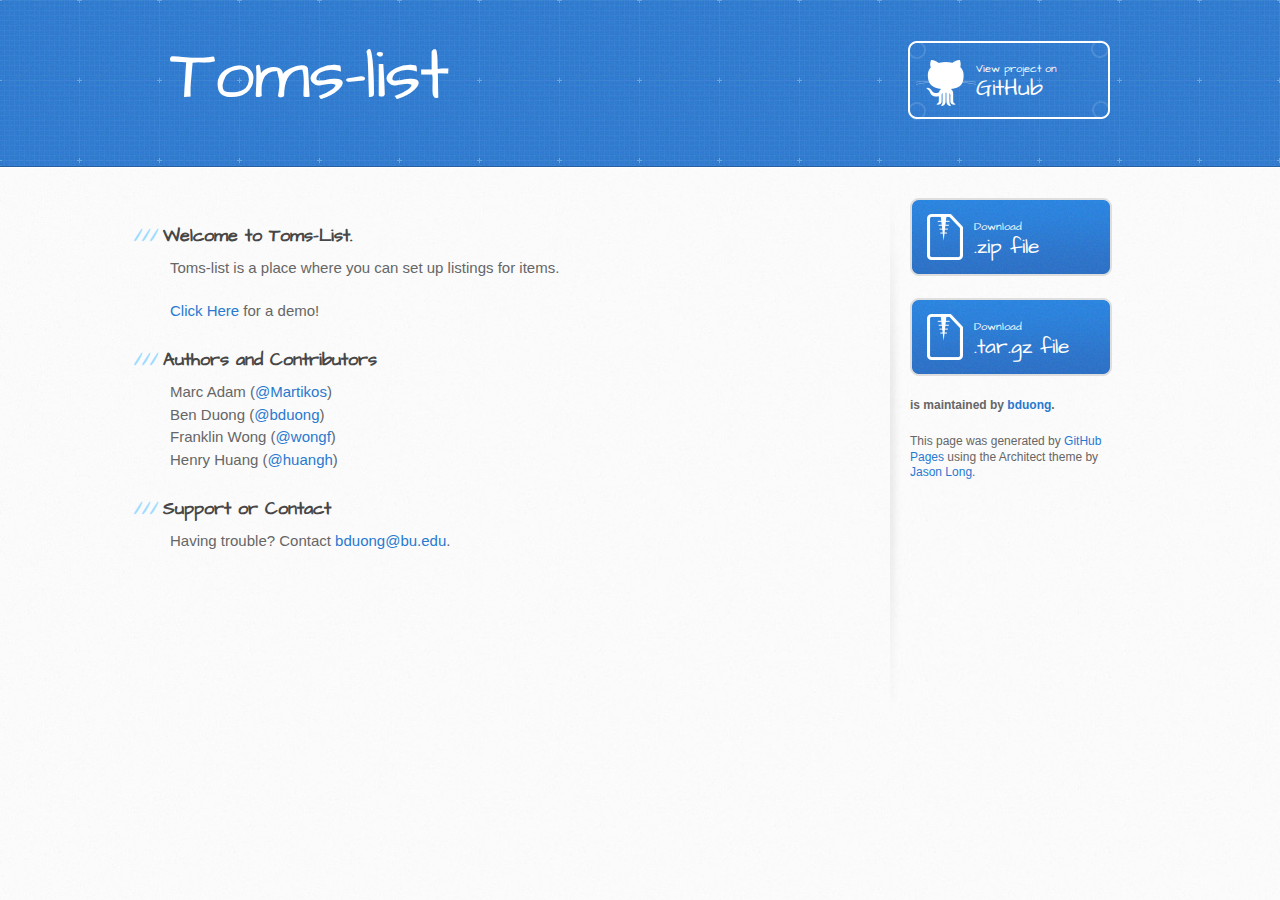
==== index.html @ 92aba210 "Create gh-pages branch via GitHub" ====
<!DOCTYPE html>
<html>
  <head>
    <meta charset='utf-8'>
    <meta http-equiv="X-UA-Compatible" content="chrome=1">
    <meta name="viewport" content="width=device-width, initial-scale=1, maximum-scale=1">
    <link href='https://fonts.googleapis.com/css?family=Architects+Daughter' rel='stylesheet' type='text/css'>
    <link rel="stylesheet" type="text/css" href="stylesheets/stylesheet.css" media="screen" />
    <link rel="stylesheet" type="text/css" href="stylesheets/pygment_trac.css" media="screen" />
    <link rel="stylesheet" type="text/css" href="stylesheets/print.css" media="print" />

    <!--[if lt IE 9]>
    <script src="//html5shiv.googlecode.com/svn/trunk/html5.js"></script>
    <![endif]-->

    <title>Toms-list by bduong</title>
  </head>

  <body>
    <header>
      <div class="inner">
        <h1>Toms-list</h1>
        <h2></h2>
        <a href="https://github.com/bduong/toms-list" class="button"><small>View project on</small>GitHub</a>
      </div>
    </header>

    <div id="content-wrapper">
      <div class="inner clearfix">
        <section id="main-content">
          <h3>Welcome to Toms-List.</h3>

<p>Toms-list is a place where you can set up listings for items.</p>

<p><a href="toms-list.apphb.com">Click Here</a> for a demo!</p>

<h3>Authors and Contributors</h3>

<p>Marc Adam (<a href="https://github.com/Martikos" class="user-mention">@Martikos</a>)<br>
Ben Duong (<a href="https://github.com/bduong" class="user-mention">@bduong</a>)<br>
Franklin Wong (<a href="https://github.com/wongf" class="user-mention">@wongf</a>)<br>
Henry Huang (<a href="https://github.com/huangh" class="user-mention">@huangh</a>)<br></p>

<h3>Support or Contact</h3>

<p>Having trouble? Contact <a href="mailto:bduong@bu.edu">bduong@bu.edu</a>.</p>
        </section>

        <aside id="sidebar">
          <a href="https://github.com/bduong/toms-list/zipball/master" class="button">
            <small>Download</small>
            .zip file
          </a>
          <a href="https://github.com/bduong/toms-list/tarball/master" class="button">
            <small>Download</small>
            .tar.gz file
          </a>

          <p class="repo-owner"><a href="https://github.com/bduong/toms-list"></a> is maintained by <a href="https://github.com/bduong">bduong</a>.</p>

          <p>This page was generated by <a href="pages.github.com">GitHub Pages</a> using the Architect theme by <a href="http://twitter.com/jasonlong">Jason Long</a>.</p>
        </aside>
      </div>
    </div>

  
  </body>
</html>
---- stylesheets/stylesheet.css ----
/* http://meyerweb.com/eric/tools/css/reset/ 
   v2.0 | 20110126
   License: none (public domain)
*/
html, body, div, span, applet, object, iframe,
h1, h2, h3, h4, h5, h6, p, blockquote, pre,
a, abbr, acronym, address, big, cite, code,
del, dfn, em, img, ins, kbd, q, s, samp,
small, strike, strong, sub, sup, tt, var,
b, u, i, center,
dl, dt, dd, ol, ul, li,
fieldset, form, label, legend,
table, caption, tbody, tfoot, thead, tr, th, td,
article, aside, canvas, details, embed, 
figure, figcaption, footer, header, hgroup, 
menu, nav, output, ruby, section, summary,
time, mark, audio, video {
	margin: 0;
	padding: 0;
	border: 0;
	font-size: 100%;
	font: inherit;
	vertical-align: baseline;
}
/* HTML5 display-role reset for older browsers */
article, aside, details, figcaption, figure, 
footer, header, hgroup, menu, nav, section {
	display: block;
}
body {
	line-height: 1;
}
ol, ul {
	list-style: none;
}
blockquote, q {
	quotes: none;
}
blockquote:before, blockquote:after,
q:before, q:after {
	content: '';
	content: none;
}
table {
	border-collapse: collapse;
	border-spacing: 0;
}

/* LAYOUT STYLES */
body {
  font-size: 15px;
  line-height: 1.5; 
  background: #fafafa url(../images/body-bg.jpg) 0 0 repeat;
  font-family: 'Helvetica Neue', Helvetica, Arial, serif;
  font-weight: 400;
  color: #666;
}

a {
  color: #2879d0;
}
a:hover {
  color: #2268b2;
}

header {
  padding-top: 40px;
  padding-bottom: 40px;
  font-family: 'Architects Daughter', 'Helvetica Neue', Helvetica, Arial, serif; 
  background: #2e7bcf url(../images/header-bg.jpg) 0 0 repeat-x;
  border-bottom: solid 1px #275da1;
}

header h1 {
  letter-spacing: -1px;
  font-size: 72px;
  color: #fff;
  line-height: 1;
  margin-bottom: 0.2em;
  width: 540px;
}

header h2 {
  font-size: 26px;
  color: #9ddcff;
  font-weight: normal;
  line-height: 1.3;
  width: 540px;
  letter-spacing: 0;
}

.inner {
  position: relative;
  width: 940px;
  margin: 0 auto;
}

#content-wrapper {
  border-top: solid 1px #fff;
  padding-top: 30px;
}

#main-content {
  width: 690px;
  float: left;
}

#main-content img {
  max-width: 100%;
}

aside#sidebar {
  width: 200px;
  padding-left: 20px;
  min-height: 504px;
  float: right;
  background: transparent url(../images/sidebar-bg.jpg) 0 0 no-repeat;
  font-size: 12px;
  line-height: 1.3;
}

aside#sidebar p.repo-owner,
aside#sidebar p.repo-owner a {
  font-weight: bold;
}

#downloads {
  margin-bottom: 40px;
}

a.button {
  width: 134px;
  height: 58px;
  line-height: 1.2;
  font-size: 23px;
  color: #fff;
  padding-left: 68px;
  padding-top: 22px;
  font-family: 'Architects Daughter', 'Helvetica Neue', Helvetica, Arial, serif; 
}
a.button small {
  display: block;
  font-size: 11px;
}
header a.button {
  position: absolute;
  right: 0;
  top: 0;
  background: transparent url(../images/github-button.png) 0 0 no-repeat;
}
aside a.button {
  width: 138px;
  padding-left: 64px;
  display: block;
  background: transparent url(../images/download-button.png) 0 0 no-repeat;
  margin-bottom: 20px;
  font-size: 21px;
}

code, pre {
  font-family: Monaco, "Bitstream Vera Sans Mono", "Lucida Console", Terminal, monospace;
  color: #222;
  margin-bottom: 30px;
  font-size: 13px;
}

code {
  background-color: #f2f8fc;
  border: solid 1px #dbe7f3;
  padding: 0 3px;
}

pre {
  padding: 20px;
  background: #fff;
  text-shadow: none;
  overflow: auto;
  border: solid 1px #f2f2f2;
}
pre code {
  color: #2879d0;
  background-color: #fff;
  border: none;
  padding: 0;
}

ul, ol, dl {
  margin-bottom: 20px;
}


/* COMMON STYLES */

hr {
  height: 1px;
  line-height: 1px;
  margin-top: 1em;
  padding-bottom: 1em;
  border: none;
  background: transparent url('../images/hr.png') 0 0 no-repeat;
}

table {
  width: 100%;
  border: 1px solid #ebebeb;
}

th {
  font-weight: 500;
}

td {
  border: 1px solid #ebebeb;
  text-align: center; 
  font-weight: 300;
}

form {
  background: #f2f2f2;
  padding: 20px;
  
}


/* GENERAL ELEMENT TYPE STYLES */

#main-content h1 {
  font-family: 'Architects Daughter', 'Helvetica Neue', Helvetica, Arial, serif; 
  font-size: 2.8em;
  letter-spacing: -1px;
  color: #474747;
} 

#main-content h1:before {
  content: "/";
  color: #9ddcff;
  padding-right: 0.3em;
  margin-left: -0.9em;
}

#main-content h2 {
  font-family: 'Architects Daughter', 'Helvetica Neue', Helvetica, Arial, serif; 
  font-size: 22px;
  font-weight: bold;
  margin-bottom: 8px;
  color: #474747;
} 
#main-content h2:before {
  content: "//";
  color: #9ddcff;
  padding-right: 0.3em;
  margin-left: -1.5em;
}

#main-content h3 {
  font-family: 'Architects Daughter', 'Helvetica Neue', Helvetica, Arial, serif; 
  font-size: 18px;
  font-weight: bold;
  margin-top: 24px;
  margin-bottom: 8px;
  color: #474747;
} 
 
#main-content h3:before {
  content: "///";
  color: #9ddcff;
  padding-right: 0.3em;
  margin-left: -2em;
}

#main-content h4 {
  font-family: 'Architects Daughter', 'Helvetica Neue', Helvetica, Arial, serif; 
  font-size: 15px;
  font-weight: bold;
  color: #474747;
} 

h4:before {
  content: "////";
  color: #9ddcff;
  padding-right: 0.3em;
  margin-left: -2.8em;
}

#main-content h5 {
  font-family: 'Architects Daughter', 'Helvetica Neue', Helvetica, Arial, serif; 
  font-size: 14px;
  color: #474747;
} 
h5:before {
  content: "/////";
  color: #9ddcff;
  padding-right: 0.3em;
  margin-left: -3.2em;
}

#main-content h6 {
  font-family: 'Architects Daughter', 'Helvetica Neue', Helvetica, Arial, serif; 
  font-size: .8em;
  color: #474747;
} 
h6:before {
  content: "//////";
  color: #9ddcff;
  padding-right: 0.3em;
  margin-left: -3.7em;
}

p {
  margin-bottom: 20px;
}
 
a {
  text-decoration: none;
}

p a {
  font-weight: 400;
}

blockquote {
  font-size: 1.6em;
  border-left: 10px solid #e9e9e9;
  margin-bottom: 20px;
  padding: 0 0 0 30px;
}

ul li {
  list-style: disc inside;
  padding-left: 20px;
}

ol li {
  list-style: decimal inside;
  padding-left: 3px;
}

dl dd {
  font-style: italic;
  font-weight: 100;
}

footer {
  background: transparent url('../images/hr.png') 0 0 no-repeat;
  margin-top: 40px;
  padding-top: 20px;
  padding-bottom: 30px;
  font-size: 13px;
  color: #aaa;
}

footer a {
  color: #666;
}
footer a:hover {
  color: #444;
}

/* MISC */
.clearfix:after {
  clear: both;
  content: '.';
  display: block;
  visibility: hidden;
  height: 0;
}

.clearfix {display: inline-block;}
* html .clearfix {height: 1%;}
.clearfix {display: block;}

/* #Media Queries
================================================== */

/* Smaller than standard 960 (devices and browsers) */
@media only screen and (max-width: 959px) {}

/* Tablet Portrait size to standard 960 (devices and browsers) */
@media only screen and (min-width: 768px) and (max-width: 959px) {
  .inner {
    width: 740px;
  }
  header h1, header h2 {
    width: 340px;
  }
  header h1 {
    font-size: 60px;
  }
  header h2 {
    font-size: 30px;
  }
  #main-content {
    width: 490px;
  }
  #main-content h1:before,
  #main-content h2:before,
  #main-content h3:before,
  #main-content h4:before,
  #main-content h5:before,
  #main-content h6:before {
    content: none;
    padding-right: 0;
    margin-left: 0;
  }
}

/* All Mobile Sizes (devices and browser) */
@media only screen and (max-width: 767px) {
  .inner {
    width: 93%;
  }
  header {
    padding: 20px 0;
  }
  header .inner {
    position: relative;
  }
  header h1, header h2 {
    width: 100%;
  }
  header h1 {
    font-size: 48px;
  }
  header h2 {
    font-size: 24px;
  }
  header a.button {
    background-image: none;
    width: auto;
    height: auto;
    display: inline-block;
    margin-top: 15px;
    padding: 5px 10px;
    position: relative;
    text-align: center;
    font-size: 13px;
    line-height: 1;
    background-color: #9ddcff;
    color: #2879d0;
    -moz-border-radius: 5px;
    -webkit-border-radius: 5px;                     
    border-radius: 5px;    
  }
  header a.button small {
    font-size: 13px;
    display: inline;
  }
  #main-content,
  aside#sidebar {
    float: none;
    width: 100% ! important;
  }
  aside#sidebar {
    background-image: none;
    margin-top: 20px;
    border-top: solid 1px #ddd;
    padding: 20px 0;
    min-height: 0;
  }
  aside#sidebar a.button {
    display: none;
  }
  #main-content h1:before,
  #main-content h2:before,
  #main-content h3:before,
  #main-content h4:before,
  #main-content h5:before,
  #main-content h6:before {
    content: none;
    padding-right: 0;
    margin-left: 0;
  }
}

/* Mobile Landscape Size to Tablet Portrait (devices and browsers) */
@media only screen and (min-width: 480px) and (max-width: 767px) {}

/* Mobile Portrait Size to Mobile Landscape Size (devices and browsers) */
@media only screen and (max-width: 479px) {}
---- stylesheets/pygment_trac.css ----
.highlight  { background: #ffffff; }
.highlight .c { color: #999988; font-style: italic } /* Comment */
.highlight .err { color: #a61717; background-color: #e3d2d2 } /* Error */
.highlight .k { font-weight: bold } /* Keyword */
.highlight .o { font-weight: bold } /* Operator */
.highlight .cm { color: #999988; font-style: italic } /* Comment.Multiline */
.highlight .cp { color: #999999; font-weight: bold } /* Comment.Preproc */
.highlight .c1 { color: #999988; font-style: italic } /* Comment.Single */
.highlight .cs { color: #999999; font-weight: bold; font-style: italic } /* Comment.Special */
.highlight .gd { color: #000000; background-color: #ffdddd } /* Generic.Deleted */
.highlight .gd .x { color: #000000; background-color: #ffaaaa } /* Generic.Deleted.Specific */
.highlight .ge { font-style: italic } /* Generic.Emph */
.highlight .gr { color: #aa0000 } /* Generic.Error */
.highlight .gh { color: #999999 } /* Generic.Heading */
.highlight .gi { color: #000000; background-color: #ddffdd } /* Generic.Inserted */
.highlight .gi .x { color: #000000; background-color: #aaffaa } /* Generic.Inserted.Specific */
.highlight .go { color: #888888 } /* Generic.Output */
.highlight .gp { color: #555555 } /* Generic.Prompt */
.highlight .gs { font-weight: bold } /* Generic.Strong */
.highlight .gu { color: #800080; font-weight: bold; } /* Generic.Subheading */
.highlight .gt { color: #aa0000 } /* Generic.Traceback */
.highlight .kc { font-weight: bold } /* Keyword.Constant */
.highlight .kd { font-weight: bold } /* Keyword.Declaration */
.highlight .kn { font-weight: bold } /* Keyword.Namespace */
.highlight .kp { font-weight: bold } /* Keyword.Pseudo */
.highlight .kr { font-weight: bold } /* Keyword.Reserved */
.highlight .kt { color: #445588; font-weight: bold } /* Keyword.Type */
.highlight .m { color: #009999 } /* Literal.Number */
.highlight .s { color: #d14 } /* Literal.String */
.highlight .na { color: #008080 } /* Name.Attribute */
.highlight .nb { color: #0086B3 } /* Name.Builtin */
.highlight .nc { color: #445588; font-weight: bold } /* Name.Class */
.highlight .no { color: #008080 } /* Name.Constant */
.highlight .ni { color: #800080 } /* Name.Entity */
.highlight .ne { color: #990000; font-weight: bold } /* Name.Exception */
.highlight .nf { color: #990000; font-weight: bold } /* Name.Function */
.highlight .nn { color: #555555 } /* Name.Namespace */
.highlight .nt { color: #000080 } /* Name.Tag */
.highlight .nv { color: #008080 } /* Name.Variable */
.highlight .ow { font-weight: bold } /* Operator.Word */
.highlight .w { color: #bbbbbb } /* Text.Whitespace */
.highlight .mf { color: #009999 } /* Literal.Number.Float */
.highlight .mh { color: #009999 } /* Literal.Number.Hex */
.highlight .mi { color: #009999 } /* Literal.Number.Integer */
.highlight .mo { color: #009999 } /* Literal.Number.Oct */
.highlight .sb { color: #d14 } /* Literal.String.Backtick */
.highlight .sc { color: #d14 } /* Literal.String.Char */
.highlight .sd { color: #d14 } /* Literal.String.Doc */
.highlight .s2 { color: #d14 } /* Literal.String.Double */
.highlight .se { color: #d14 } /* Literal.String.Escape */
.highlight .sh { color: #d14 } /* Literal.String.Heredoc */
.highlight .si { color: #d14 } /* Literal.String.Interpol */
.highlight .sx { color: #d14 } /* Literal.String.Other */
.highlight .sr { color: #009926 } /* Literal.String.Regex */
.highlight .s1 { color: #d14 } /* Literal.String.Single */
.highlight .ss { color: #990073 } /* Literal.String.Symbol */
.highlight .bp { color: #999999 } /* Name.Builtin.Pseudo */
.highlight .vc { color: #008080 } /* Name.Variable.Class */
.highlight .vg { color: #008080 } /* Name.Variable.Global */
.highlight .vi { color: #008080 } /* Name.Variable.Instance */
.highlight .il { color: #009999 } /* Literal.Number.Integer.Long */

.type-csharp .highlight .k { color: #0000FF }
.type-csharp .highlight .kt { color: #0000FF }
.type-csharp .highlight .nf { color: #000000; font-weight: normal }
.type-csharp .highlight .nc { color: #2B91AF }
.type-csharp .highlight .nn { color: #000000 }
.type-csharp .highlight .s { color: #A31515 }
.type-csharp .highlight .sc { color: #A31515 }
---- stylesheets/print.css ----
html, body, div, span, applet, object, iframe,
h1, h2, h3, h4, h5, h6, p, blockquote, pre,
a, abbr, acronym, address, big, cite, code,
del, dfn, em, img, ins, kbd, q, s, samp,
small, strike, strong, sub, sup, tt, var,
b, u, i, center,
dl, dt, dd, ol, ul, li,
fieldset, form, label, legend,
table, caption, tbody, tfoot, thead, tr, th, td,
article, aside, canvas, details, embed, 
figure, figcaption, footer, header, hgroup, 
menu, nav, output, ruby, section, summary,
time, mark, audio, video {
  margin: 0;
  padding: 0;
  border: 0;
  font-size: 100%;
  font: inherit;
  vertical-align: baseline;
}
/* HTML5 display-role reset for older browsers */
article, aside, details, figcaption, figure, 
footer, header, hgroup, menu, nav, section {
  display: block;
}
body {
  line-height: 1;
}
ol, ul {
  list-style: none;
}
blockquote, q {
  quotes: none;
}
blockquote:before, blockquote:after,
q:before, q:after {
  content: '';
  content: none;
}
table {
  border-collapse: collapse;
  border-spacing: 0;
}
body {
  font-size: 13px;
  line-height: 1.5; 
  font-family: 'Helvetica Neue', Helvetica, Arial, serif;
  color: #000;
}

a {
  color: #d5000d;
  font-weight: bold;
}

header {
  padding-top: 35px;
  padding-bottom: 10px;
}

header h1 {
  font-weight: bold;
  letter-spacing: -1px;
  font-size: 48px;
  color: #303030;
  line-height: 1.2;
}

header h2 {
  letter-spacing: -1px;
  font-size: 24px;
  color: #aaa;
  font-weight: normal;
  line-height: 1.3;
}
#downloads {
  display: none;
}
#main_content {
  padding-top: 20px;
}

code, pre {
  font-family: Monaco, "Bitstream Vera Sans Mono", "Lucida Console", Terminal;
  color: #222;
  margin-bottom: 30px;
  font-size: 12px;
}

code {
  padding: 0 3px;
}

pre {
  border: solid 1px #ddd;
  padding: 20px;
  overflow: auto;
}
pre code {
  padding: 0;
}

ul, ol, dl {
  margin-bottom: 20px;
}


/* COMMON STYLES */

table {
  width: 100%;
  border: 1px solid #ebebeb;
}

th {
  font-weight: 500;
}

td {
  border: 1px solid #ebebeb;
  text-align: center; 
  font-weight: 300;
}

form {
  background: #f2f2f2;
  padding: 20px;
  
}


/* GENERAL ELEMENT TYPE STYLES */

h1 {
  font-size: 2.8em;
} 

h2 {
  font-size: 22px;
  font-weight: bold;
  color: #303030;
  margin-bottom: 8px;
} 

h3 {
  color: #d5000d;
  font-size: 18px;
  font-weight: bold;
  margin-bottom: 8px;
} 
 
h4 {
  font-size: 16px;
  color: #303030;
  font-weight: bold;
} 

h5 {
  font-size: 1em;
  color: #303030;
} 

h6 {
  font-size: .8em;
  color: #303030;
} 

p {
  font-weight: 300;
  margin-bottom: 20px;
}
 
a {
  text-decoration: none;
}

p a {
  font-weight: 400;
}

blockquote {
  font-size: 1.6em;
  border-left: 10px solid #e9e9e9;
  margin-bottom: 20px;
  padding: 0 0 0 30px;
}

ul li {
  list-style: disc inside;
  padding-left: 20px;
}

ol li {
  list-style: decimal inside;
  padding-left: 3px;
}

dl dd {
  font-style: italic;
  font-weight: 100;
}

footer {
  margin-top: 40px;
  padding-top: 20px;
  padding-bottom: 30px;
  font-size: 13px;
  color: #aaa;
}

footer a {
  color: #666;
}

/* MISC */
.clearfix:after {
  clear: both;
  content: '.';
  display: block;
  visibility: hidden;
  height: 0;
}

.clearfix {display: inline-block;}
* html .clearfix {height: 1%;}
.clearfix {display: block;}
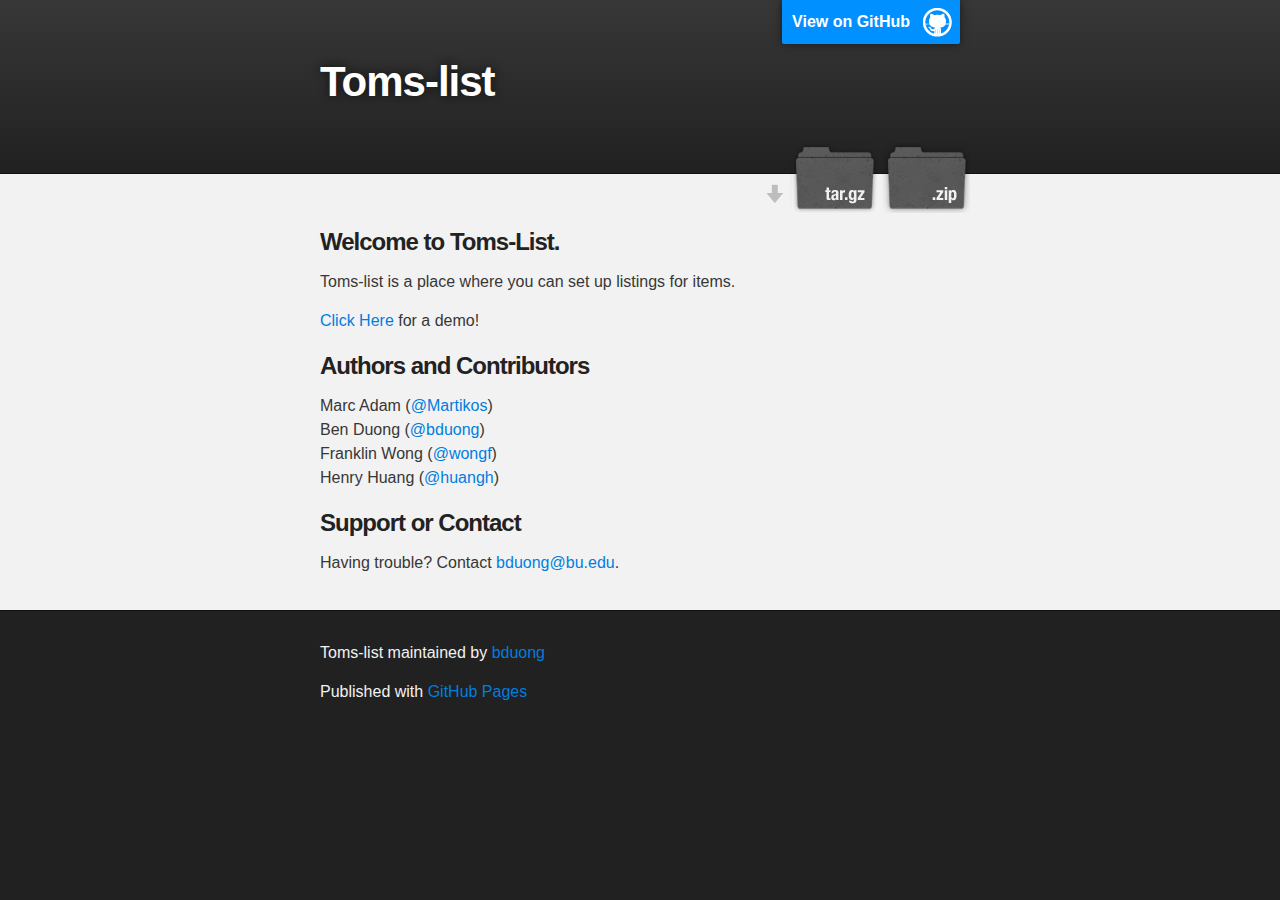
==== commit 63b73eef: "Create gh-pages branch via GitHub" ====
--- a/index.html
+++ b/index.html
@@ -1,38 +1,41 @@
 <!DOCTYPE html>
 <html>
+
   <head>
-    <meta charset='utf-8'>
-    <meta http-equiv="X-UA-Compatible" content="chrome=1">
-    <meta name="viewport" content="width=device-width, initial-scale=1, maximum-scale=1">
-    <link href='https://fonts.googleapis.com/css?family=Architects+Daughter' rel='stylesheet' type='text/css'>
-    <link rel="stylesheet" type="text/css" href="stylesheets/stylesheet.css" media="screen" />
-    <link rel="stylesheet" type="text/css" href="stylesheets/pygment_trac.css" media="screen" />
-    <link rel="stylesheet" type="text/css" href="stylesheets/print.css" media="print" />
+    <meta charset='utf-8' />
+    <meta http-equiv="X-UA-Compatible" content="chrome=1" />
+    <meta name="description" content="Toms-list : " />
 
-    <!--[if lt IE 9]>
-    <script src="//html5shiv.googlecode.com/svn/trunk/html5.js"></script>
-    <![endif]-->
+    <link rel="stylesheet" type="text/css" media="screen" href="stylesheets/stylesheet.css">
 
-    <title>Toms-list by bduong</title>
+    <title>Toms-list</title>
   </head>
 
   <body>
-    <header>
-      <div class="inner">
-        <h1>Toms-list</h1>
-        <h2></h2>
-        <a href="https://github.com/bduong/toms-list" class="button"><small>View project on</small>GitHub</a>
-      </div>
-    </header>
 
-    <div id="content-wrapper">
-      <div class="inner clearfix">
-        <section id="main-content">
-          <h3>Welcome to Toms-List.</h3>
+    <!-- HEADER -->
+    <div id="header_wrap" class="outer">
+        <header class="inner">
+          <a id="forkme_banner" href="https://github.com/bduong/toms-list">View on GitHub</a>
+
+          <h1 id="project_title">Toms-list</h1>
+          <h2 id="project_tagline"></h2>
+
+            <section id="downloads">
+              <a class="zip_download_link" href="https://github.com/bduong/toms-list/zipball/master">Download this project as a .zip file</a>
+              <a class="tar_download_link" href="https://github.com/bduong/toms-list/tarball/master">Download this project as a tar.gz file</a>
+            </section>
+        </header>
+    </div>
+
+    <!-- MAIN CONTENT -->
+    <div id="main_content_wrap" class="outer">
+      <section id="main_content" class="inner">
+        <h3>Welcome to Toms-List.</h3>
 
 <p>Toms-list is a place where you can set up listings for items.</p>
 
-<p><a href="toms-list.apphb.com">Click Here</a> for a demo!</p>
+<p><a href="http://toms-list.apphb.com">Click Here</a> for a demo!</p>
 
 <h3>Authors and Contributors</h3>
 
@@ -44,25 +47,18 @@
 <h3>Support or Contact</h3>
 
 <p>Having trouble? Contact <a href="mailto:bduong@bu.edu">bduong@bu.edu</a>.</p>
-        </section>
-
-        <aside id="sidebar">
-          <a href="https://github.com/bduong/toms-list/zipball/master" class="button">
-            <small>Download</small>
-            .zip file
-          </a>
-          <a href="https://github.com/bduong/toms-list/tarball/master" class="button">
-            <small>Download</small>
-            .tar.gz file
-          </a>
-
-          <p class="repo-owner"><a href="https://github.com/bduong/toms-list"></a> is maintained by <a href="https://github.com/bduong">bduong</a>.</p>
-
-          <p>This page was generated by <a href="pages.github.com">GitHub Pages</a> using the Architect theme by <a href="http://twitter.com/jasonlong">Jason Long</a>.</p>
-        </aside>
-      </div>
+      </section>
     </div>
 
-  
+    <!-- FOOTER  -->
+    <div id="footer_wrap" class="outer">
+      <footer class="inner">
+        <p class="copyright">Toms-list maintained by <a href="https://github.com/bduong">bduong</a></p>
+        <p>Published with <a href="http://pages.github.com">GitHub Pages</a></p>
+      </footer>
+    </div>
+
+    
+
   </body>
-</html>+</html>
--- a/stylesheets/stylesheet.css
+++ b/stylesheets/stylesheet.css
@@ -1,7 +1,14 @@
-/* http://meyerweb.com/eric/tools/css/reset/ 
-   v2.0 | 20110126
-   License: none (public domain)
-*/
+/*******************************************************************************
+Slate Theme for GitHub Pages
+by Jason Costello, @jsncostello
+*******************************************************************************/
+
+@import url(pygment_trac.css);
+
+/*******************************************************************************
+MeyerWeb Reset
+*******************************************************************************/
+
 html, body, div, span, applet, object, iframe,
 h1, h2, h3, h4, h5, h6, p, blockquote, pre,
 a, abbr, acronym, address, big, cite, code,
@@ -11,469 +18,414 @@
 dl, dt, dd, ol, ul, li,
 fieldset, form, label, legend,
 table, caption, tbody, tfoot, thead, tr, th, td,
-article, aside, canvas, details, embed, 
-figure, figcaption, footer, header, hgroup, 
+article, aside, canvas, details, embed,
+figure, figcaption, footer, header, hgroup,
 menu, nav, output, ruby, section, summary,
 time, mark, audio, video {
-	margin: 0;
-	padding: 0;
-	border: 0;
-	font-size: 100%;
-	font: inherit;
-	vertical-align: baseline;
-}
+  margin: 0;
+  padding: 0;
+  border: 0;
+  font: inherit;
+  vertical-align: baseline;
+}
+
 /* HTML5 display-role reset for older browsers */
-article, aside, details, figcaption, figure, 
+article, aside, details, figcaption, figure,
 footer, header, hgroup, menu, nav, section {
-	display: block;
-}
+  display: block;
+}
+
+ol, ul {
+  list-style: none;
+}
+
+blockquote, q {
+}
+
+table {
+  border-collapse: collapse;
+  border-spacing: 0;
+}
+
+a:focus {
+  outline: none;
+}
+
+/*******************************************************************************
+Theme Styles
+*******************************************************************************/
+
 body {
-	line-height: 1;
-}
-ol, ul {
-	list-style: none;
-}
-blockquote, q {
-	quotes: none;
-}
-blockquote:before, blockquote:after,
-q:before, q:after {
-	content: '';
-	content: none;
-}
-table {
-	border-collapse: collapse;
-	border-spacing: 0;
-}
-
-/* LAYOUT STYLES */
-body {
-  font-size: 15px;
-  line-height: 1.5; 
-  background: #fafafa url(../images/body-bg.jpg) 0 0 repeat;
-  font-family: 'Helvetica Neue', Helvetica, Arial, serif;
-  font-weight: 400;
+  box-sizing: border-box;
+  color:#373737;
+  background: #212121;
+  font-size: 16px;
+  font-family: 'Myriad Pro', Calibri, Helvetica, Arial, sans-serif;
+  line-height: 1.5;
+  -webkit-font-smoothing: antialiased;
+}
+
+h1, h2, h3, h4, h5, h6 {
+  margin: 10px 0;
+  font-weight: 700;
+  color:#222222;
+  font-family: 'Lucida Grande', 'Calibri', Helvetica, Arial, sans-serif;
+  letter-spacing: -1px;
+}
+
+h1 {
+  font-size: 36px;
+  font-weight: 700;
+}
+
+h2 {
+  padding-bottom: 10px;
+  font-size: 32px;
+  background: url('../images/bg_hr.png') repeat-x bottom;
+}
+
+h3 {
+  font-size: 24px;
+}
+
+h4 {
+  font-size: 21px;
+}
+
+h5 {
+  font-size: 18px;
+}
+
+h6 {
+  font-size: 16px;
+}
+
+p {
+  margin: 10px 0 15px 0;
+}
+
+footer p {
+  color: #f2f2f2;
+}
+
+a {
+  text-decoration: none;
+  color: #007edf;
+  text-shadow: none;
+
+  transition: color 0.5s ease;
+  transition: text-shadow 0.5s ease;
+  -webkit-transition: color 0.5s ease;
+  -webkit-transition: text-shadow 0.5s ease;
+  -moz-transition: color 0.5s ease;
+  -moz-transition: text-shadow 0.5s ease;
+  -o-transition: color 0.5s ease;
+  -o-transition: text-shadow 0.5s ease;
+  -ms-transition: color 0.5s ease;
+  -ms-transition: text-shadow 0.5s ease;
+}
+
+#main_content a:hover {
+  color: #0069ba;
+  text-shadow: #0090ff 0px 0px 2px;
+}
+
+footer a:hover {
+  color: #43adff;
+  text-shadow: #0090ff 0px 0px 2px;
+}
+
+em {
+  font-style: italic;
+}
+
+strong {
+  font-weight: bold;
+}
+
+img {
+  position: relative;
+  margin: 0 auto;
+  max-width: 739px;
+  padding: 5px;
+  margin: 10px 0 10px 0;
+  border: 1px solid #ebebeb;
+
+  box-shadow: 0 0 5px #ebebeb;
+  -webkit-box-shadow: 0 0 5px #ebebeb;
+  -moz-box-shadow: 0 0 5px #ebebeb;
+  -o-box-shadow: 0 0 5px #ebebeb;
+  -ms-box-shadow: 0 0 5px #ebebeb;
+}
+
+pre, code {
+  width: 100%;
+  color: #222;
+  background-color: #fff;
+
+  font-family: Monaco, "Bitstream Vera Sans Mono", "Lucida Console", Terminal, monospace;
+  font-size: 14px;
+
+  border-radius: 2px;
+  -moz-border-radius: 2px;
+  -webkit-border-radius: 2px;
+
+
+
+}
+
+pre {
+  width: 100%;
+  padding: 10px;
+  box-shadow: 0 0 10px rgba(0,0,0,.1);
+  overflow: auto;
+}
+
+code {
+  padding: 3px;
+  margin: 0 3px;
+  box-shadow: 0 0 10px rgba(0,0,0,.1);
+}
+
+pre code {
+  display: block;
+  box-shadow: none;
+}
+
+blockquote {
   color: #666;
-}
-
-a {
-  color: #2879d0;
-}
-a:hover {
-  color: #2268b2;
-}
-
-header {
-  padding-top: 40px;
-  padding-bottom: 40px;
-  font-family: 'Architects Daughter', 'Helvetica Neue', Helvetica, Arial, serif; 
-  background: #2e7bcf url(../images/header-bg.jpg) 0 0 repeat-x;
-  border-bottom: solid 1px #275da1;
-}
-
-header h1 {
-  letter-spacing: -1px;
-  font-size: 72px;
-  color: #fff;
-  line-height: 1;
-  margin-bottom: 0.2em;
-  width: 540px;
-}
-
-header h2 {
-  font-size: 26px;
-  color: #9ddcff;
-  font-weight: normal;
-  line-height: 1.3;
-  width: 540px;
-  letter-spacing: 0;
-}
-
-.inner {
-  position: relative;
-  width: 940px;
-  margin: 0 auto;
-}
-
-#content-wrapper {
-  border-top: solid 1px #fff;
-  padding-top: 30px;
-}
-
-#main-content {
-  width: 690px;
-  float: left;
-}
-
-#main-content img {
-  max-width: 100%;
-}
-
-aside#sidebar {
-  width: 200px;
+  margin-bottom: 20px;
+  padding: 0 0 0 20px;
+  border-left: 3px solid #bbb;
+}
+
+ul, ol, dl {
+  margin-bottom: 15px
+}
+
+ul li {
+  list-style: inside;
   padding-left: 20px;
-  min-height: 504px;
-  float: right;
-  background: transparent url(../images/sidebar-bg.jpg) 0 0 no-repeat;
-  font-size: 12px;
-  line-height: 1.3;
-}
-
-aside#sidebar p.repo-owner,
-aside#sidebar p.repo-owner a {
+}
+
+ol li {
+  list-style: decimal inside;
+  padding-left: 20px;
+}
+
+dl dt {
   font-weight: bold;
 }
 
-#downloads {
-  margin-bottom: 40px;
-}
-
-a.button {
-  width: 134px;
-  height: 58px;
-  line-height: 1.2;
-  font-size: 23px;
-  color: #fff;
-  padding-left: 68px;
-  padding-top: 22px;
-  font-family: 'Architects Daughter', 'Helvetica Neue', Helvetica, Arial, serif; 
-}
-a.button small {
-  display: block;
-  font-size: 11px;
-}
-header a.button {
-  position: absolute;
-  right: 0;
-  top: 0;
-  background: transparent url(../images/github-button.png) 0 0 no-repeat;
-}
-aside a.button {
-  width: 138px;
-  padding-left: 64px;
-  display: block;
-  background: transparent url(../images/download-button.png) 0 0 no-repeat;
-  margin-bottom: 20px;
-  font-size: 21px;
-}
-
-code, pre {
-  font-family: Monaco, "Bitstream Vera Sans Mono", "Lucida Console", Terminal, monospace;
-  color: #222;
-  margin-bottom: 30px;
-  font-size: 13px;
-}
-
-code {
-  background-color: #f2f8fc;
-  border: solid 1px #dbe7f3;
-  padding: 0 3px;
-}
-
-pre {
-  padding: 20px;
-  background: #fff;
-  text-shadow: none;
-  overflow: auto;
-  border: solid 1px #f2f2f2;
-}
-pre code {
-  color: #2879d0;
-  background-color: #fff;
-  border: none;
-  padding: 0;
-}
-
-ul, ol, dl {
-  margin-bottom: 20px;
-}
-
-
-/* COMMON STYLES */
+dl dd {
+  padding-left: 20px;
+  font-style: italic;
+}
+
+dl p {
+  padding-left: 20px;
+  font-style: italic;
+}
 
 hr {
   height: 1px;
-  line-height: 1px;
-  margin-top: 1em;
-  padding-bottom: 1em;
+  margin-bottom: 5px;
   border: none;
-  background: transparent url('../images/hr.png') 0 0 no-repeat;
+  background: url('../images/bg_hr.png') repeat-x center;
 }
 
 table {
-  width: 100%;
-  border: 1px solid #ebebeb;
-}
+  border: 1px solid #373737;
+  margin-bottom: 20px;
+  text-align: left;
+ }
 
 th {
-  font-weight: 500;
-}
+  font-family: 'Lucida Grande', 'Helvetica Neue', Helvetica, Arial, sans-serif;
+  padding: 10px;
+  background: #373737;
+  color: #fff;
+ }
 
 td {
-  border: 1px solid #ebebeb;
-  text-align: center; 
-  font-weight: 300;
-}
+  padding: 10px;
+  border: 1px solid #373737;
+ }
 
 form {
   background: #f2f2f2;
   padding: 20px;
-  
-}
-
-
-/* GENERAL ELEMENT TYPE STYLES */
-
-#main-content h1 {
-  font-family: 'Architects Daughter', 'Helvetica Neue', Helvetica, Arial, serif; 
-  font-size: 2.8em;
-  letter-spacing: -1px;
-  color: #474747;
-} 
-
-#main-content h1:before {
-  content: "/";
-  color: #9ddcff;
-  padding-right: 0.3em;
-  margin-left: -0.9em;
-}
-
-#main-content h2 {
-  font-family: 'Architects Daughter', 'Helvetica Neue', Helvetica, Arial, serif; 
-  font-size: 22px;
-  font-weight: bold;
-  margin-bottom: 8px;
-  color: #474747;
-} 
-#main-content h2:before {
-  content: "//";
-  color: #9ddcff;
-  padding-right: 0.3em;
-  margin-left: -1.5em;
-}
-
-#main-content h3 {
-  font-family: 'Architects Daughter', 'Helvetica Neue', Helvetica, Arial, serif; 
-  font-size: 18px;
-  font-weight: bold;
-  margin-top: 24px;
-  margin-bottom: 8px;
-  color: #474747;
-} 
- 
-#main-content h3:before {
-  content: "///";
-  color: #9ddcff;
-  padding-right: 0.3em;
-  margin-left: -2em;
-}
-
-#main-content h4 {
-  font-family: 'Architects Daughter', 'Helvetica Neue', Helvetica, Arial, serif; 
-  font-size: 15px;
-  font-weight: bold;
-  color: #474747;
-} 
-
-h4:before {
-  content: "////";
-  color: #9ddcff;
-  padding-right: 0.3em;
-  margin-left: -2.8em;
-}
-
-#main-content h5 {
-  font-family: 'Architects Daughter', 'Helvetica Neue', Helvetica, Arial, serif; 
-  font-size: 14px;
-  color: #474747;
-} 
-h5:before {
-  content: "/////";
-  color: #9ddcff;
-  padding-right: 0.3em;
-  margin-left: -3.2em;
-}
-
-#main-content h6 {
-  font-family: 'Architects Daughter', 'Helvetica Neue', Helvetica, Arial, serif; 
-  font-size: .8em;
-  color: #474747;
-} 
-h6:before {
-  content: "//////";
-  color: #9ddcff;
-  padding-right: 0.3em;
-  margin-left: -3.7em;
-}
-
-p {
-  margin-bottom: 20px;
-}
- 
-a {
-  text-decoration: none;
-}
-
-p a {
-  font-weight: 400;
-}
-
-blockquote {
-  font-size: 1.6em;
-  border-left: 10px solid #e9e9e9;
-  margin-bottom: 20px;
-  padding: 0 0 0 30px;
-}
-
-ul li {
-  list-style: disc inside;
-  padding-left: 20px;
-}
-
-ol li {
-  list-style: decimal inside;
-  padding-left: 3px;
-}
-
-dl dd {
-  font-style: italic;
-  font-weight: 100;
-}
-
-footer {
-  background: transparent url('../images/hr.png') 0 0 no-repeat;
-  margin-top: 40px;
-  padding-top: 20px;
-  padding-bottom: 30px;
-  font-size: 13px;
-  color: #aaa;
-}
-
-footer a {
-  color: #666;
-}
-footer a:hover {
-  color: #444;
-}
-
-/* MISC */
-.clearfix:after {
-  clear: both;
-  content: '.';
+}
+
+img {
+  width: 100%;
+  max-width: 100%;
+}
+
+/*******************************************************************************
+Full-Width Styles
+*******************************************************************************/
+
+.outer {
+  width: 100%;
+}
+
+.inner {
+  position: relative;
+  max-width: 640px;
+  padding: 20px 10px;
+  margin: 0 auto;
+}
+
+#forkme_banner {
   display: block;
-  visibility: hidden;
-  height: 0;
-}
-
-.clearfix {display: inline-block;}
-* html .clearfix {height: 1%;}
-.clearfix {display: block;}
-
-/* #Media Queries
-================================================== */
-
-/* Smaller than standard 960 (devices and browsers) */
-@media only screen and (max-width: 959px) {}
-
-/* Tablet Portrait size to standard 960 (devices and browsers) */
-@media only screen and (min-width: 768px) and (max-width: 959px) {
+  position: absolute;
+  top:0;
+  right: 10px;
+  z-index: 10;
+  padding: 10px 50px 10px 10px;
+  color: #fff;
+  background: url('../images/blacktocat.png') #0090ff no-repeat 95% 50%;
+  font-weight: 700;
+  box-shadow: 0 0 10px rgba(0,0,0,.5);
+  border-bottom-left-radius: 2px;
+  border-bottom-right-radius: 2px;
+}
+
+#header_wrap {
+  background: #212121;
+  background: -moz-linear-gradient(top, #373737, #212121);
+  background: -webkit-linear-gradient(top, #373737, #212121);
+  background: -ms-linear-gradient(top, #373737, #212121);
+  background: -o-linear-gradient(top, #373737, #212121);
+  background: linear-gradient(top, #373737, #212121);
+}
+
+#header_wrap .inner {
+  padding: 50px 10px 30px 10px;
+}
+
+#project_title {
+  margin: 0;
+  color: #fff;
+  font-size: 42px;
+  font-weight: 700;
+  text-shadow: #111 0px 0px 10px;
+}
+
+#project_tagline {
+  color: #fff;
+  font-size: 24px;
+  font-weight: 300;
+  background: none;
+  text-shadow: #111 0px 0px 10px;
+}
+
+#downloads {
+  position: absolute;
+  width: 210px;
+  z-index: 10;
+  bottom: -40px;
+  right: 0;
+  height: 70px;
+  background: url('../images/icon_download.png') no-repeat 0% 90%;
+}
+
+.zip_download_link {
+  display: block;
+  float: right;
+  width: 90px;
+  height:70px;
+  text-indent: -5000px;
+  overflow: hidden;
+  background: url(../images/sprite_download.png) no-repeat bottom left;
+}
+
+.tar_download_link {
+  display: block;
+  float: right;
+  width: 90px;
+  height:70px;
+  text-indent: -5000px;
+  overflow: hidden;
+  background: url(../images/sprite_download.png) no-repeat bottom right;
+  margin-left: 10px;
+}
+
+.zip_download_link:hover {
+  background: url(../images/sprite_download.png) no-repeat top left;
+}
+
+.tar_download_link:hover {
+  background: url(../images/sprite_download.png) no-repeat top right;
+}
+
+#main_content_wrap {
+  background: #f2f2f2;
+  border-top: 1px solid #111;
+  border-bottom: 1px solid #111;
+}
+
+#main_content {
+  padding-top: 40px;
+}
+
+#footer_wrap {
+  background: #212121;
+}
+
+
+
+/*******************************************************************************
+Small Device Styles
+*******************************************************************************/
+
+@media screen and (max-width: 480px) {
+  body {
+    font-size:14px;
+  }
+
+  #downloads {
+    display: none;
+  }
+
   .inner {
-    width: 740px;
-  }
-  header h1, header h2 {
-    width: 340px;
-  }
-  header h1 {
-    font-size: 60px;
-  }
-  header h2 {
-    font-size: 30px;
-  }
-  #main-content {
-    width: 490px;
-  }
-  #main-content h1:before,
-  #main-content h2:before,
-  #main-content h3:before,
-  #main-content h4:before,
-  #main-content h5:before,
-  #main-content h6:before {
-    content: none;
-    padding-right: 0;
-    margin-left: 0;
-  }
-}
-
-/* All Mobile Sizes (devices and browser) */
-@media only screen and (max-width: 767px) {
-  .inner {
-    width: 93%;
-  }
-  header {
-    padding: 20px 0;
-  }
-  header .inner {
-    position: relative;
-  }
-  header h1, header h2 {
-    width: 100%;
-  }
-  header h1 {
-    font-size: 48px;
-  }
-  header h2 {
+    min-width: 320px;
+    max-width: 480px;
+  }
+
+  #project_title {
+  font-size: 32px;
+  }
+
+  h1 {
+    font-size: 28px;
+  }
+
+  h2 {
     font-size: 24px;
   }
-  header a.button {
-    background-image: none;
-    width: auto;
-    height: auto;
-    display: inline-block;
-    margin-top: 15px;
-    padding: 5px 10px;
-    position: relative;
-    text-align: center;
-    font-size: 13px;
-    line-height: 1;
-    background-color: #9ddcff;
-    color: #2879d0;
-    -moz-border-radius: 5px;
-    -webkit-border-radius: 5px;                     
-    border-radius: 5px;    
-  }
-  header a.button small {
-    font-size: 13px;
-    display: inline;
-  }
-  #main-content,
-  aside#sidebar {
-    float: none;
-    width: 100% ! important;
-  }
-  aside#sidebar {
-    background-image: none;
-    margin-top: 20px;
-    border-top: solid 1px #ddd;
-    padding: 20px 0;
-    min-height: 0;
-  }
-  aside#sidebar a.button {
-    display: none;
-  }
-  #main-content h1:before,
-  #main-content h2:before,
-  #main-content h3:before,
-  #main-content h4:before,
-  #main-content h5:before,
-  #main-content h6:before {
-    content: none;
-    padding-right: 0;
-    margin-left: 0;
-  }
-}
-
-/* Mobile Landscape Size to Tablet Portrait (devices and browsers) */
-@media only screen and (min-width: 480px) and (max-width: 767px) {}
-
-/* Mobile Portrait Size to Mobile Landscape Size (devices and browsers) */
-@media only screen and (max-width: 479px) {}
+
+  h3 {
+    font-size: 21px;
+  }
+
+  h4 {
+    font-size: 18px;
+  }
+
+  h5 {
+    font-size: 14px;
+  }
+
+  h6 {
+    font-size: 12px;
+  }
+
+  code, pre {
+    min-width: 320px;
+    max-width: 480px;
+    font-size: 11px;
+  }
+
+}
